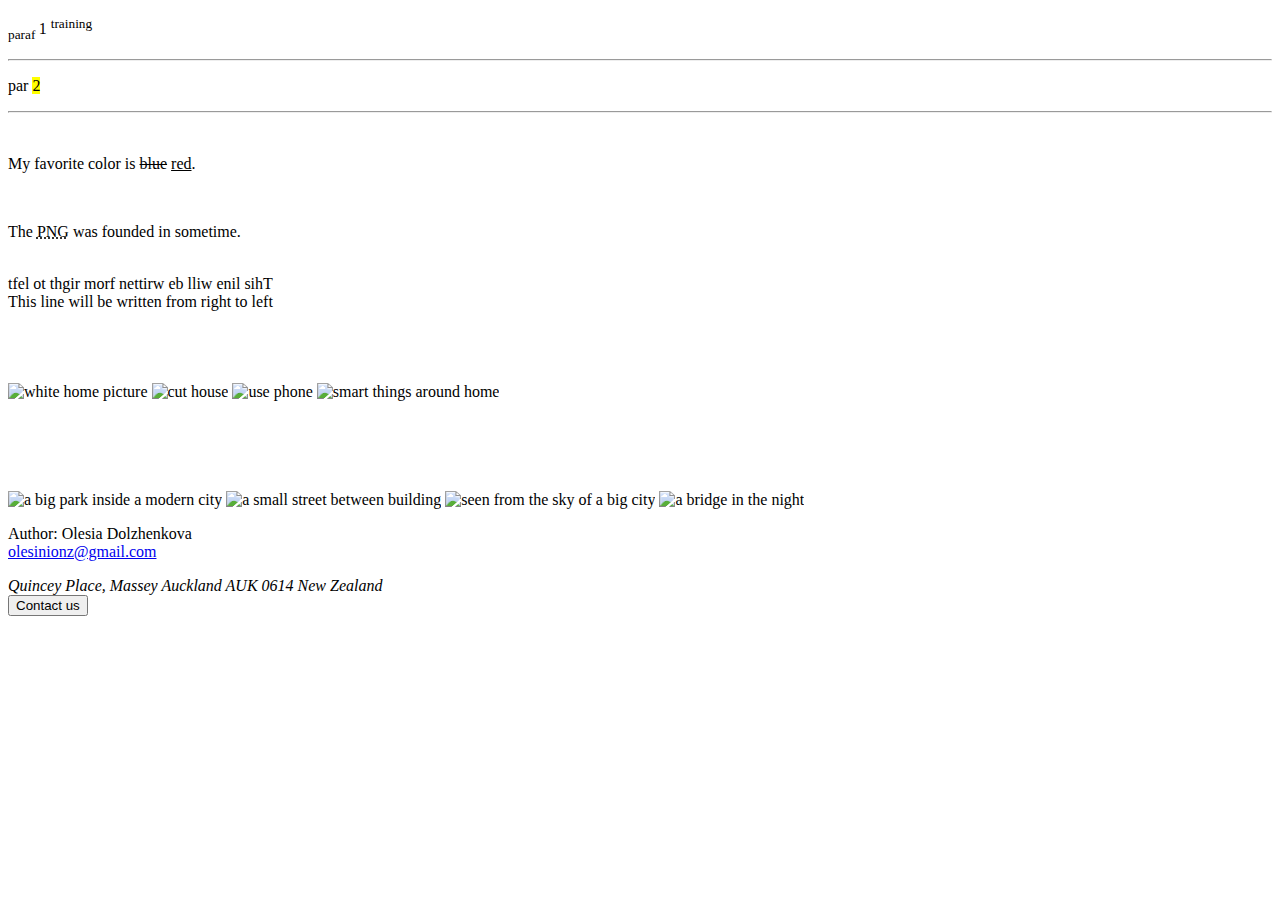
==== smart_home_pr/index.html @ aaaacd81 "try to do beauty gallery" ====
<!DOCTYPE html>
<html>
<head>
  <meta charset="UTF-8">
  <title> Home, sweet, smart, home </title>
  <meta name="description" content="Make your house smart!">
  <meta name="keywords" content="smart, house, home, innovation">
  <meta name="viewport" content="width=device-width, initial-scale=1.0, user-scalable=yes">
 
  <link rel="icon" href="content/favicon.png" type="image/png" sizes="196x196">
  <link rel="icon" href="content/favicon.png" type="image/png" sizes="128x128">
  <link rel="icon" href="content/favicon.png" type="image/png" sizes="96x96">
  <link rel="icon" href="content/favicon.png" type="image/png" sizes="32x32">
  <link rel="icon" href="content/favicon.png" type="image/png" sizes="16x16">

  <link href="smart_home_pr/styles.css"  rel="stylesheet">

</head>

<body>
<head>
  <p> <sub> paraf </sub> 1 <sup> training </sup> </p>
  <hr>
  <p> par <mark> 2 </mark> </p>
  <hr>
  <br>
  <p>My favorite color is <del>blue</del> <ins>red</ins>.</p>
  <br>
  <p>The <abbr title="Picture Not Gif">PNG</abbr> was founded in sometime.</p>
  <br>
  <bdo dir="rtl">This line will be written from right to left</bdo>
  <br>
  <bdo>This line will be written from right to left</bdo>
  <br>
  <br>
  <br>
  <br>
  <br>
  <div class="gallery">
  <img src="smahome.jpg" alt="white home picture">
  <img src="smart1.jpg" alt="cut house">
  <img src="smart2.jpg" alt="use phone">
  <img src="smart3.jpg" alt="smart things around home">
</div>
  <br>
  <br>
  <br>
  <br>
  <br>
<div class="gallery">
  <img src="https://picsum.photos/id/1029/500/500" alt="a big park inside a modern city">
  <img src="https://picsum.photos/id/1047/500/500" alt="a small street between building">
  <img src="https://picsum.photos/id/1067/500/500" alt="seen from the sky of a big city">
  <img src="https://picsum.photos/id/122/500/500" alt="a bridge in the night">
</div>

</head>

<footer>
    <p> Author: Olesia Dolzhenkova <br>
  <a href="mailto:olesinionz@gmail.com"> olesinionz@gmail.com </a> </p>
  <address> Quincey Place, Massey
Auckland
AUK
0614
New Zealand </address>
<button> Contact us </button>
</footer>

</body>
</html>
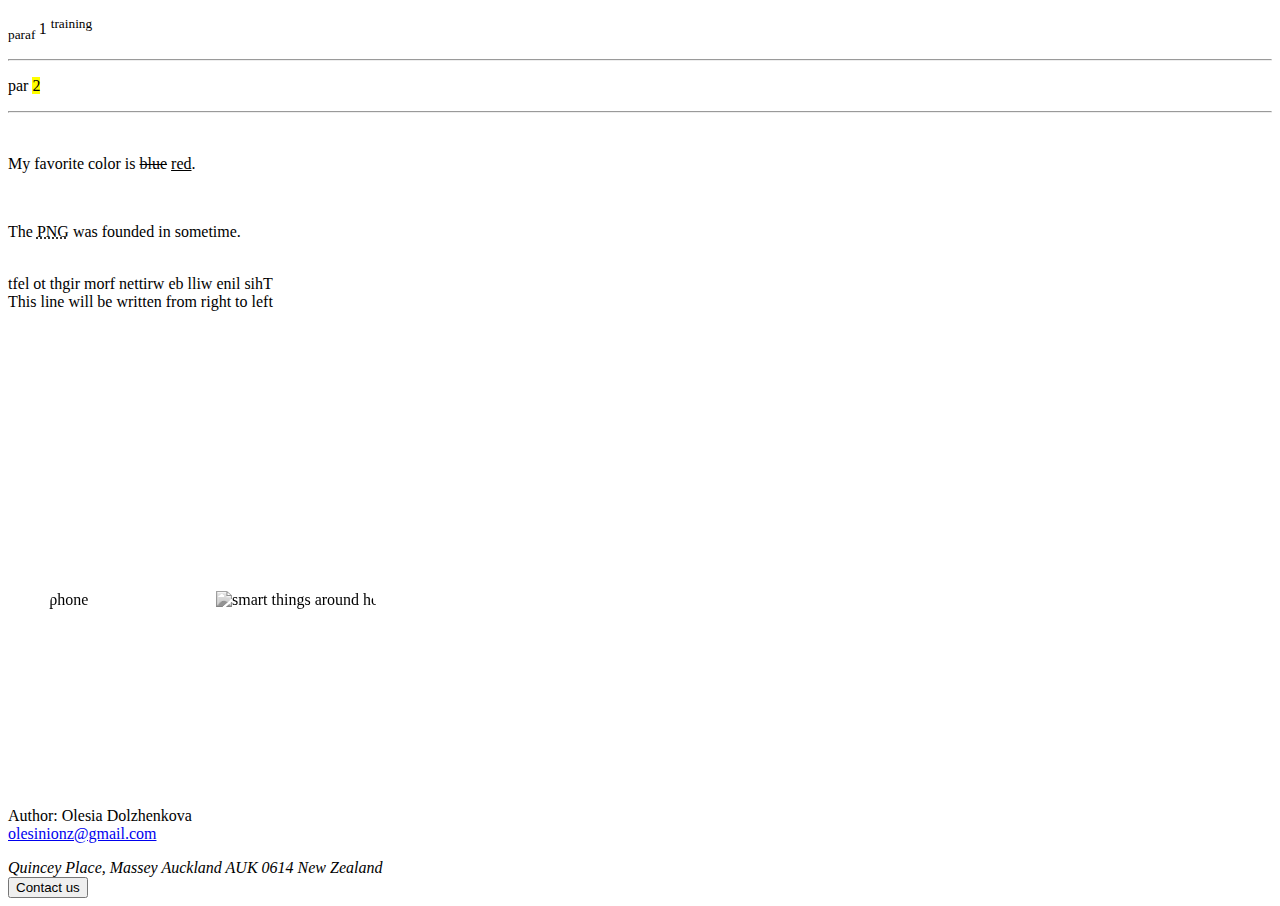
==== commit 52d5dfe0: "put smart home images to gallery" ====
--- a/smart_home_pr/index.html
+++ b/smart_home_pr/index.html
@@ -13,7 +13,7 @@
   <link rel="icon" href="content/favicon.png" type="image/png" sizes="32x32">
   <link rel="icon" href="content/favicon.png" type="image/png" sizes="16x16">
 
-  <link href="smart_home_pr/styles.css"  rel="stylesheet">
+  <link href="styles.css"  rel="stylesheet">
 
 </head>
 
@@ -37,22 +37,12 @@
   <br>
   <br>
   <div class="gallery">
-  <img src="smahome.jpg" alt="white home picture">
-  <img src="smart1.jpg" alt="cut house">
-  <img src="smart2.jpg" alt="use phone">
-  <img src="smart3.jpg" alt="smart things around home">
+  <img src="content/smahome.jpg" alt="white home picture">
+  <img src="content/smart1.jpg" alt="cut house">
+  <img src="content/smart2.jpg" alt="use phone">
+  <img src="content/smart3.jpg" alt="smart things around home">
 </div>
-  <br>
-  <br>
-  <br>
-  <br>
-  <br>
-<div class="gallery">
-  <img src="https://picsum.photos/id/1029/500/500" alt="a big park inside a modern city">
-  <img src="https://picsum.photos/id/1047/500/500" alt="a small street between building">
-  <img src="https://picsum.photos/id/1067/500/500" alt="seen from the sky of a big city">
-  <img src="https://picsum.photos/id/122/500/500" alt="a bridge in the night">
-</div>
+
 
 </head>
 
--- a/smart_home_pr/styles.css
+++ b/smart_home_pr/styles.css
@@ -0,0 +1,39 @@
+.gallery {
+  --s: 200px; /* control the size */
+  --g: 8px;   /* control the gap */
+  
+  display: grid;
+  grid: auto-flow var(--s)/repeat(2,var(--s));
+  gap: var(--g);
+}
+.gallery > img {
+  width: 100%; 
+  aspect-ratio: 1;
+  cursor: pointer;
+  filter: grayscale();
+  z-index: 0;
+  transition: .25s,z-index 0s .25s;
+}
+.gallery > img:hover {
+  width: calc(200% + var(--g));
+  filter: grayscale(0);
+  z-index: 1;
+  --_c: 50%;
+  transition: .4s,z-index 0s;
+}
+.gallery > img:nth-child(1){
+  clip-path: circle(var(--_c,55% at 70% 70%));
+  place-self: start;
+}
+.gallery > img:nth-child(2){
+  clip-path: circle(var(--_c,55% at 30% 70%));
+  place-self: start end;
+}
+.gallery > img:nth-child(3){
+  clip-path: circle(var(--_c,55% at 70% 30%));
+  place-self: end start;
+}
+.gallery > img:nth-child(4){
+  clip-path: circle(var(--_c,55% at 30% 30%));
+  place-self: end;
+}
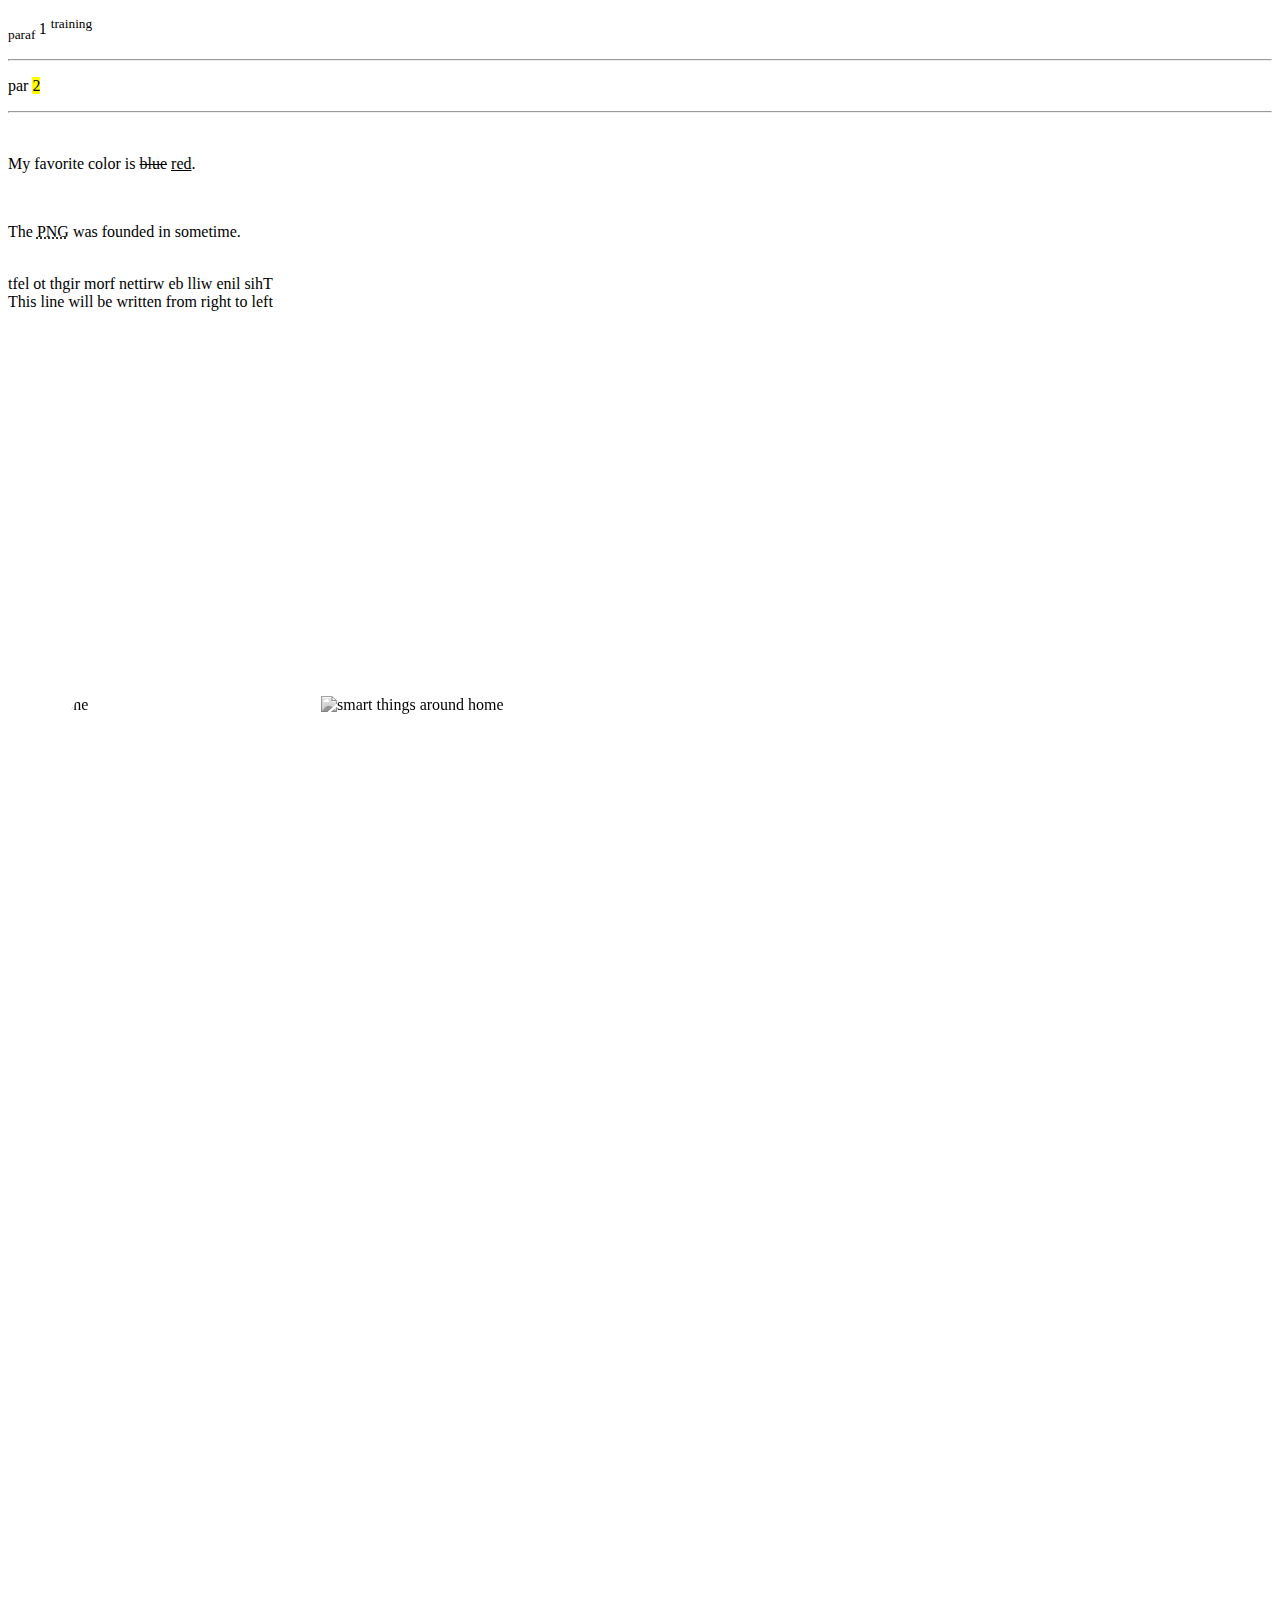
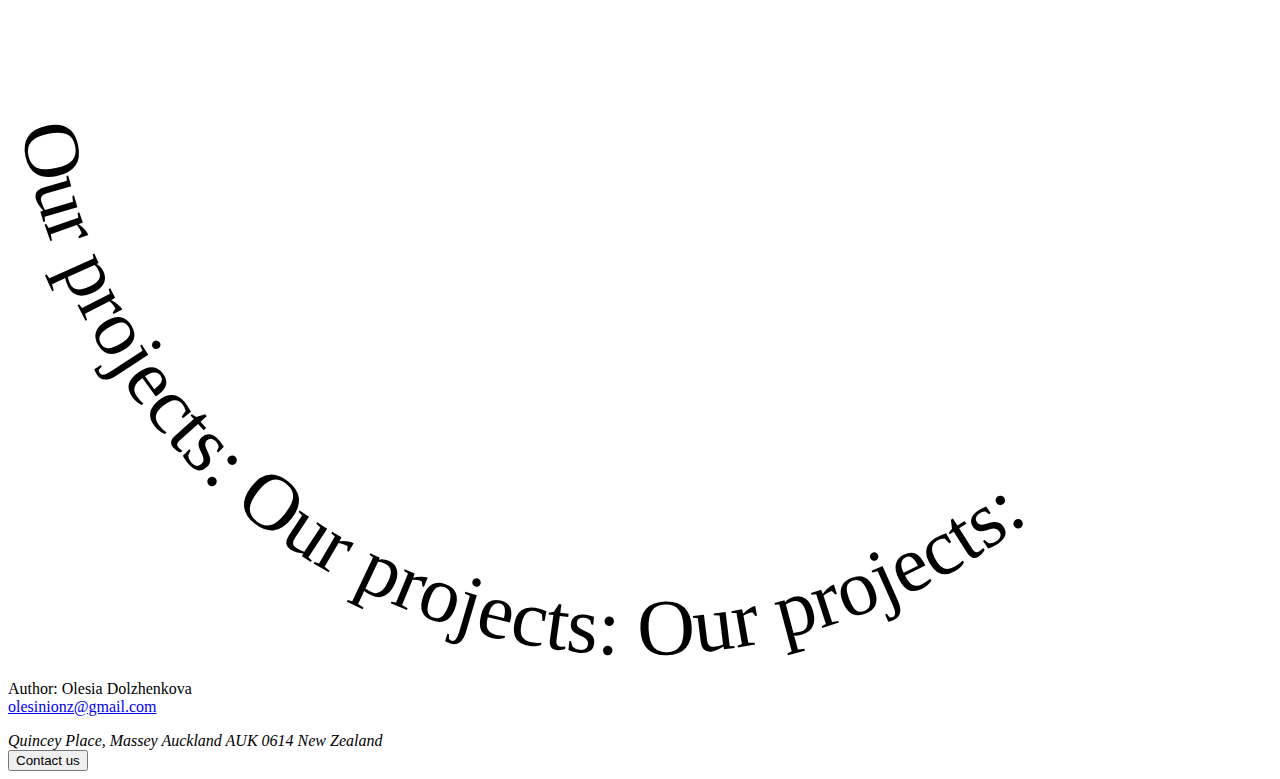
==== commit 1d13f6b4: "try to do cyrcal text" ====
--- a/smart_home_pr/index.html
+++ b/smart_home_pr/index.html
@@ -43,6 +43,18 @@
   <img src="content/smart3.jpg" alt="smart things around home">
 </div>
 
+<svg viewBox="-126 -126 252 252" xmlns="http://www.w3.org/2000/svg">
+  <path id="path" d="M-125 0a125 125 0 10250 0 125 125 0 10-250 0" fill="none" />
+
+  <text y="40">
+    <textPath href="#path" startOffset="20">
+      Our projects:
+      Our projects:
+      Our projects:
+    </textPath>
+  </text>
+</svg>
+
 
 </head>
 
--- a/smart_home_pr/styles.css
+++ b/smart_home_pr/styles.css
@@ -1,6 +1,6 @@
 .gallery {
-  --s: 200px; /* control the size */
-  --g: 8px;   /* control the gap */
+  --s: 300px; /* control the size */
+  --g: 13px;   /* control the gap */
   
   display: grid;
   grid: auto-flow var(--s)/repeat(2,var(--s));
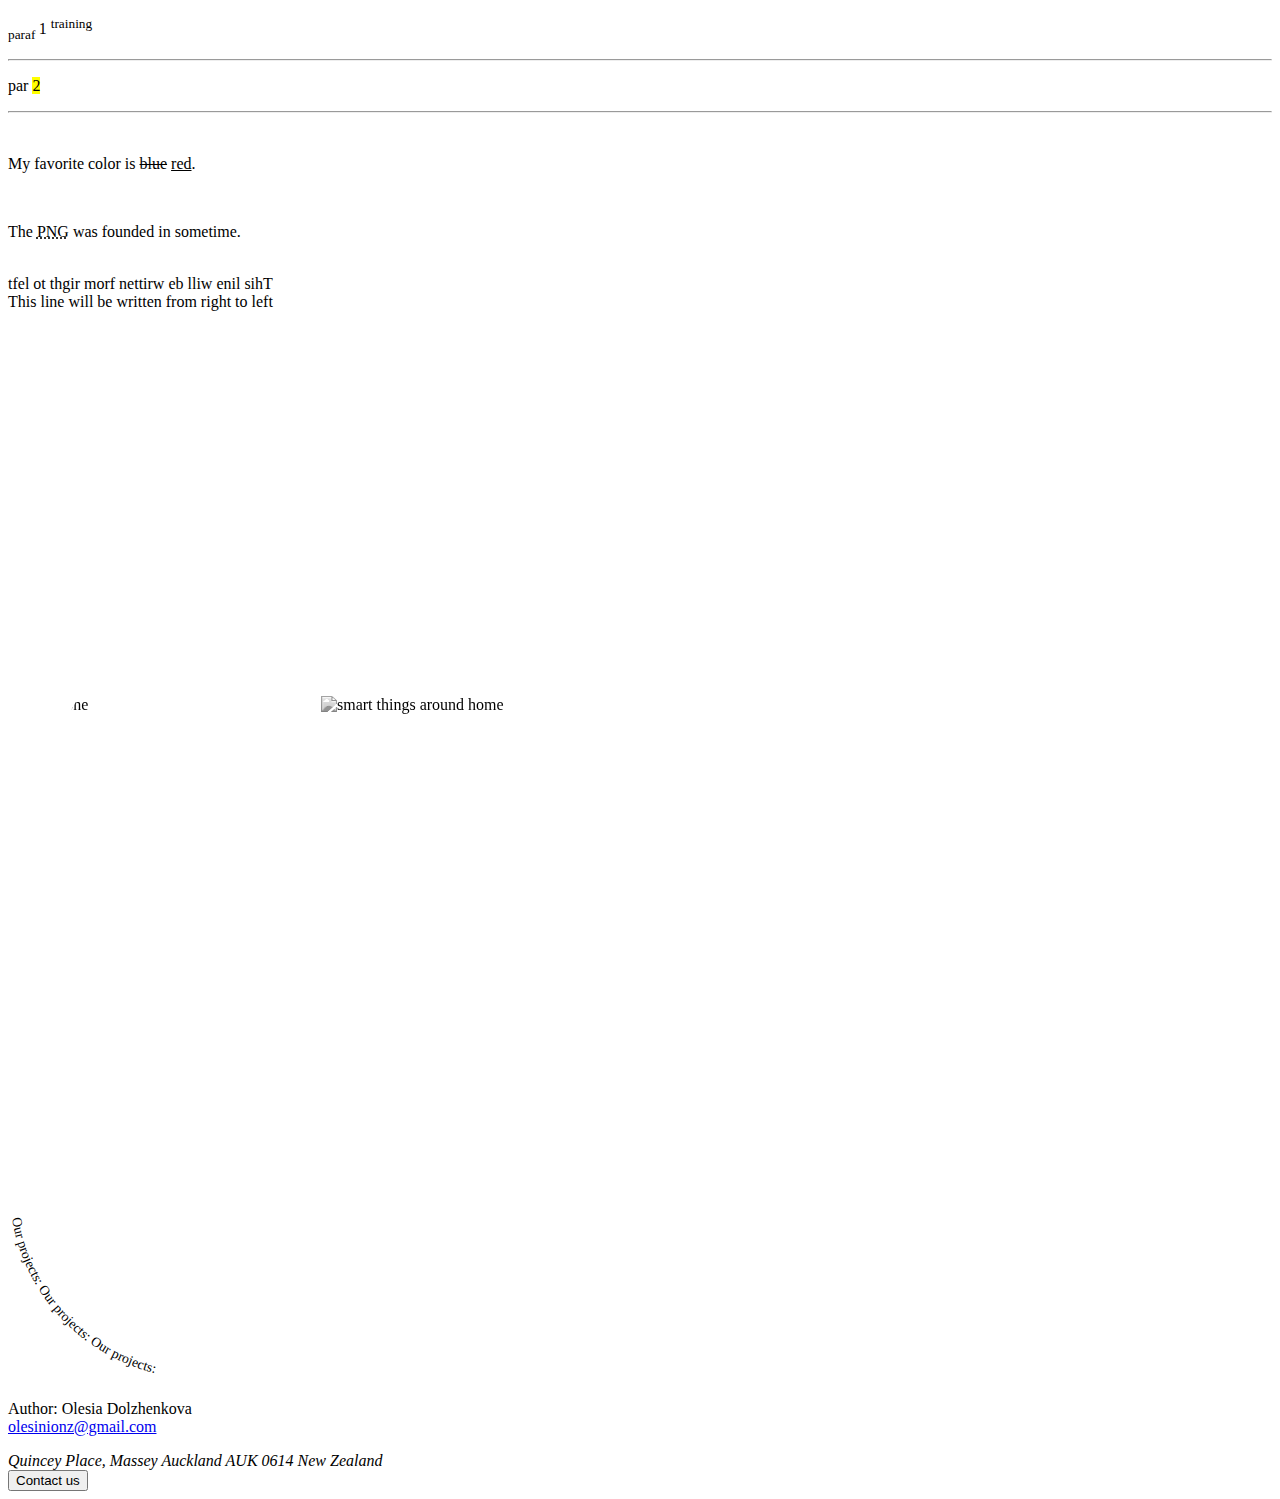
==== commit b1957990: "do half way to fix cyrcal text" ====
--- a/smart_home_pr/index.html
+++ b/smart_home_pr/index.html
@@ -43,7 +43,7 @@
   <img src="content/smart3.jpg" alt="smart things around home">
 </div>
 
-<svg viewBox="-126 -126 252 252" xmlns="http://www.w3.org/2000/svg">
+<svg viewBox="-126 -126 252 252">
   <path id="path" d="M-125 0a125 125 0 10250 0 125 125 0 10-250 0" fill="none" />
 
   <text y="40">
--- a/smart_home_pr/styles.css
+++ b/smart_home_pr/styles.css
@@ -37,3 +37,21 @@
   clip-path: circle(var(--_c,55% at 30% 30%));
   place-self: end;
 }
+
+
+@keyframes rotate {
+  to {
+    transform: rotate(360deg);
+  }
+}
+
+svg {
+  width: 30vw;
+  height: 30vw;
+  animation: rotate linear 10s infinite;
+}
+
+svg text {
+  font-size: 9px;
+  fill: black;
+}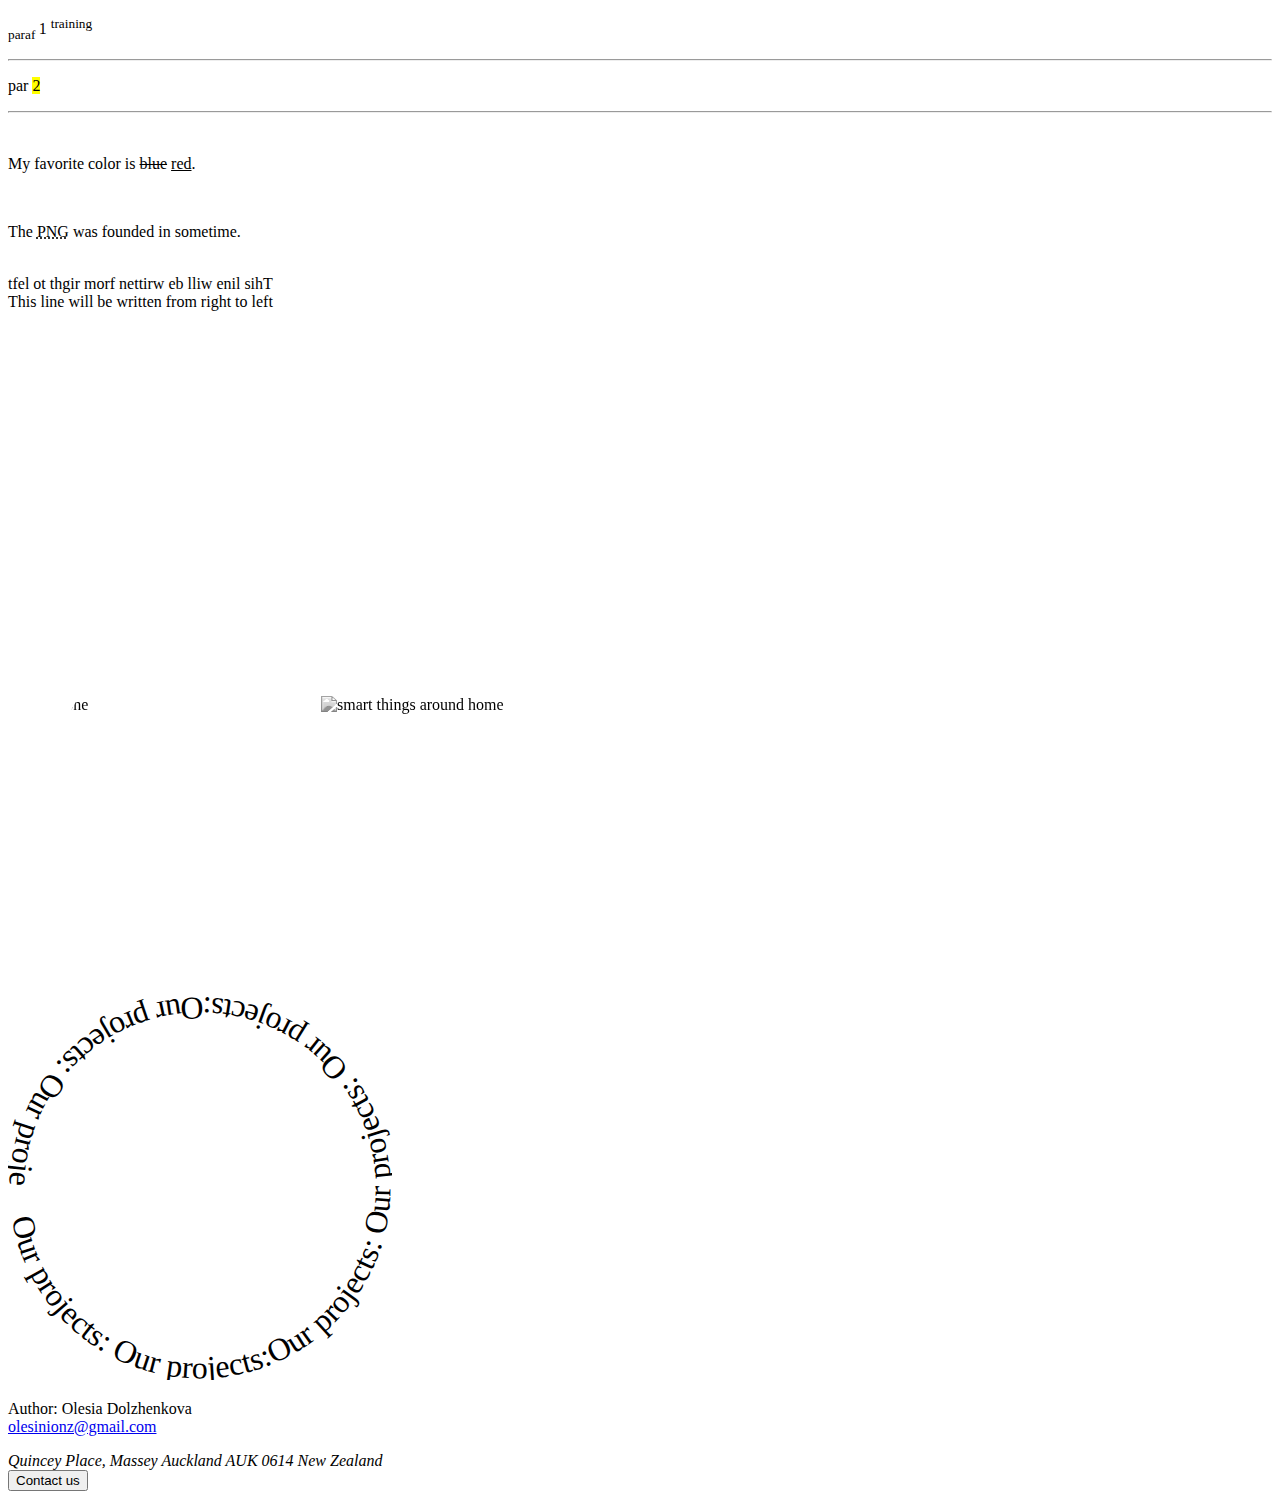
==== commit c2d650c2: "make text almost perfect" ====
--- a/smart_home_pr/index.html
+++ b/smart_home_pr/index.html
@@ -46,11 +46,11 @@
 <svg viewBox="-126 -126 252 252">
   <path id="path" d="M-125 0a125 125 0 10250 0 125 125 0 10-250 0" fill="none" />
 
-  <text y="40">
+  <text>
     <textPath href="#path" startOffset="20">
-      Our projects:
-      Our projects:
-      Our projects:
+      Our projects: Our projects:Our projects:
+      Our projects: Our projects:Our projects: 
+      Our projects: Our projects:Our projects: 
     </textPath>
   </text>
 </svg>
--- a/smart_home_pr/styles.css
+++ b/smart_home_pr/styles.css
@@ -52,6 +52,6 @@
 }
 
 svg text {
-  font-size: 9px;
+  font-size: 21px;
   fill: black;
 }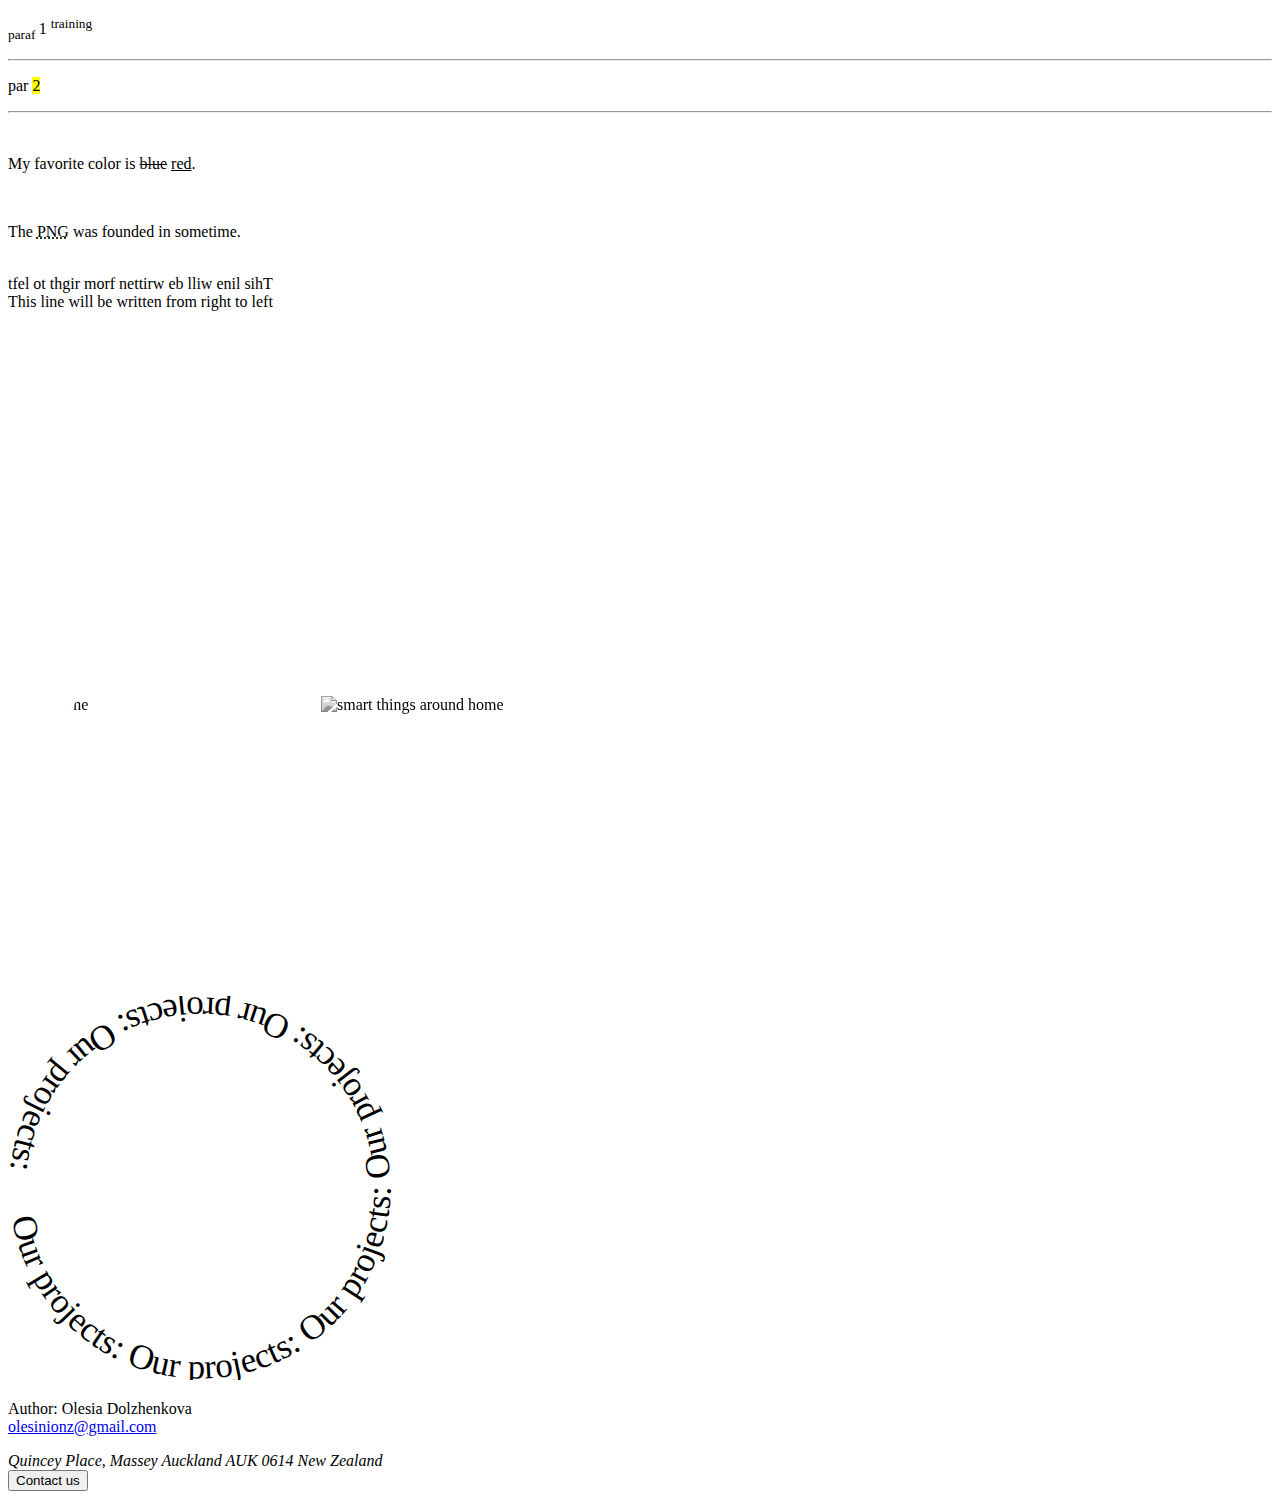
==== commit c9939ced: "find perfect font size for text 23px" ====
--- a/smart_home_pr/index.html
+++ b/smart_home_pr/index.html
@@ -48,9 +48,9 @@
 
   <text>
     <textPath href="#path" startOffset="20">
-      Our projects: Our projects:Our projects:
-      Our projects: Our projects:Our projects: 
-      Our projects: Our projects:Our projects: 
+      Our projects: Our projects:
+      Our projects: Our projects: 
+      Our projects: Our projects:
     </textPath>
   </text>
 </svg>
--- a/smart_home_pr/styles.css
+++ b/smart_home_pr/styles.css
@@ -52,6 +52,6 @@
 }
 
 svg text {
-  font-size: 21px;
+  font-size: 23px;
   fill: black;
 }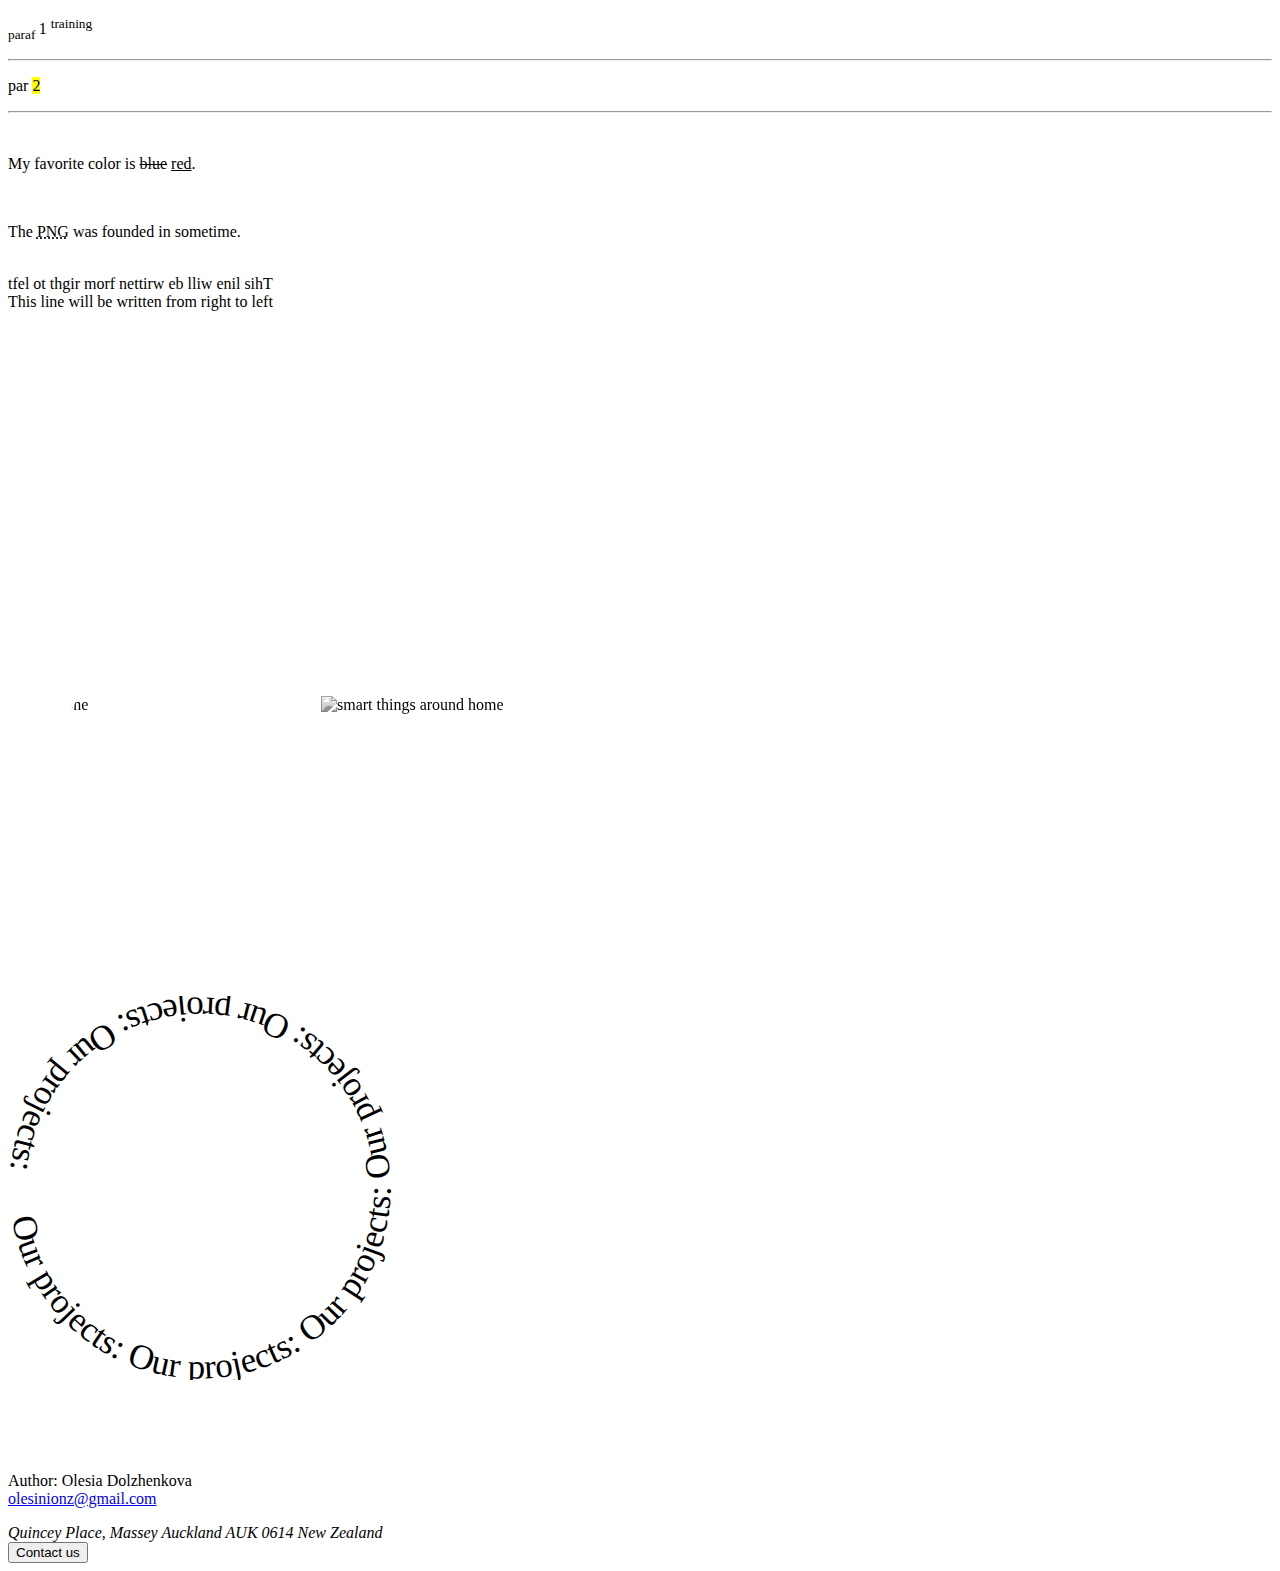
==== commit a55d5b80: "put 1st try to change check boxes" ====
--- a/smart_home_pr/index.html
+++ b/smart_home_pr/index.html
@@ -44,7 +44,8 @@
 </div>
 
 <svg viewBox="-126 -126 252 252">
-  <path id="path" d="M-125 0a125 125 0 10250 0 125 125 0 10-250 0" fill="none" />
+
+  <path id="path" d="M-125 0a125 125 0 10250 0 125 125 0 10-250 0" fill="none" /> 
 
   <text>
     <textPath href="#path" startOffset="20">
@@ -52,9 +53,14 @@
       Our projects: Our projects: 
       Our projects: Our projects:
     </textPath>
+
   </text>
 </svg>
-
+  <br>
+  <br>
+  <br>
+  <br>
+  <br>
 
 </head>
 
--- a/smart_home_pr/styles.css
+++ b/smart_home_pr/styles.css
@@ -52,6 +52,6 @@
 }
 
 svg text {
-  font-size: 23px;
+  font-size: 23px; /* perfecr font size -23px */
   fill: black;
 }